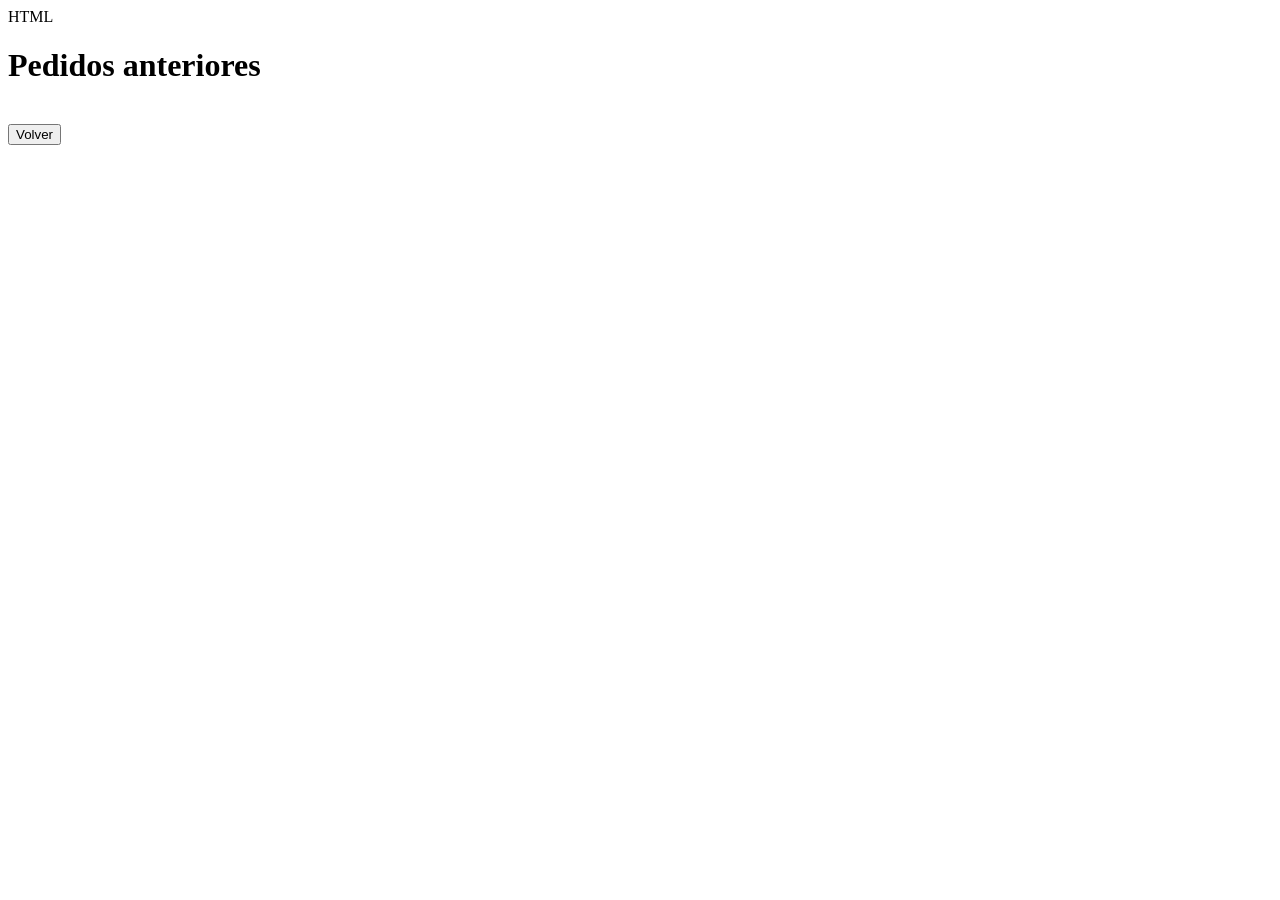
==== web/pedidos.html @ bf680f1e "Adición del GET" ====
HTML 

<!DOCTYPE html>
<html lang="es">
<head>
<meta charset="UTF-8">
<meta name="viewport" content="width=device-width, initial-scale=1.0">
<title>Pedidos</title>

<link rel="stylesheet" href="estilo.css">
</head>

<body>

<div class="contenedor">

  <div class="header">
    <h1>Pedidos anteriores</h1>
  </div>

  <!--  Lista de pedidos -->
  <div id="listaPedidos"></div>

  <br>

  <!--  Botón para volver -->
  <a href="index.html">
    <button>Volver</button>
  </a>

</div>

<script src="pedidos.js"></script>

</body>
</html>
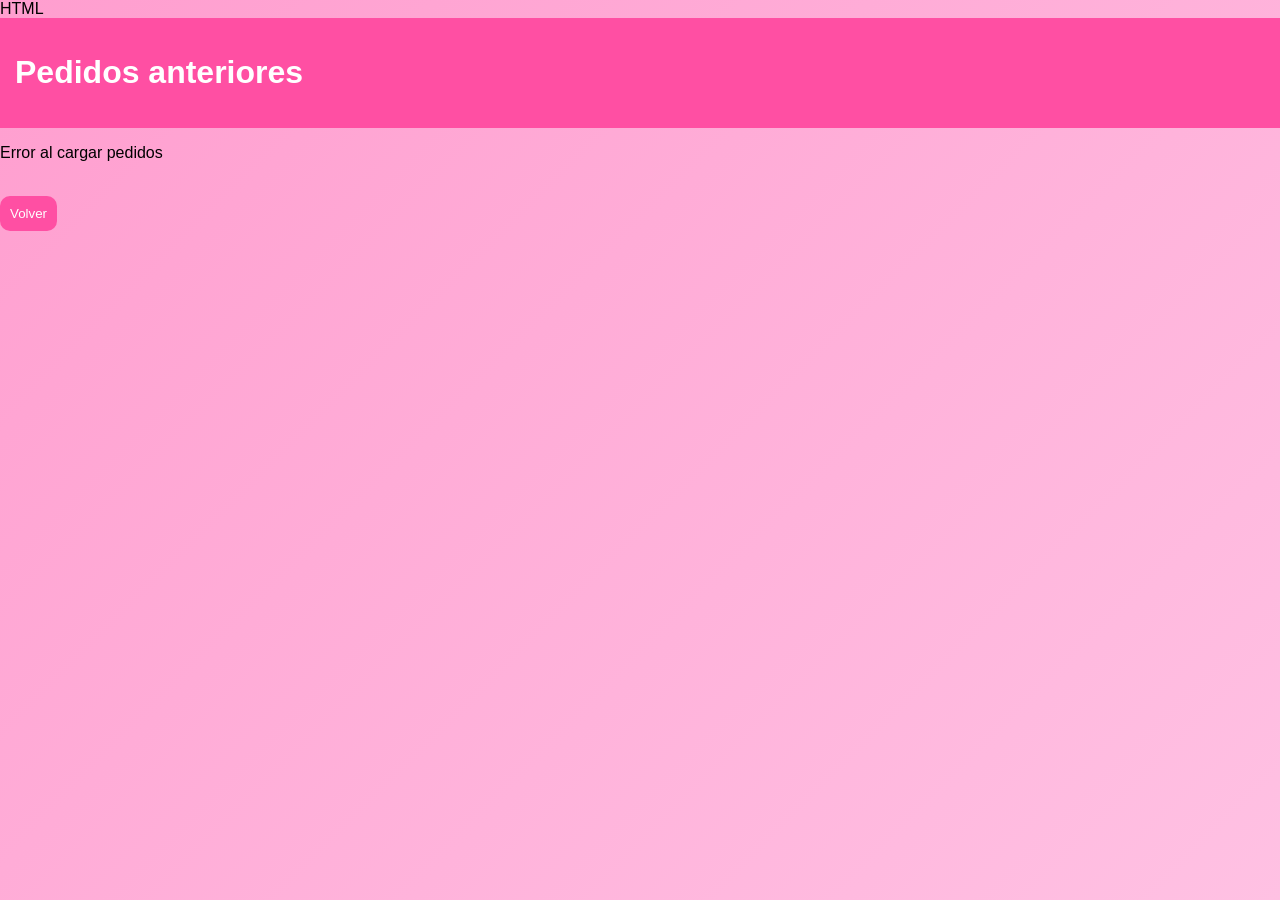
==== commit 306dbb73: "Version FInal" ====
--- a/web/pedidos.html
+++ b/web/pedidos.html
@@ -7,7 +7,7 @@
 <meta name="viewport" content="width=device-width, initial-scale=1.0">
 <title>Pedidos</title>
 
-<link rel="stylesheet" href="estilo.css">
+<link rel="stylesheet" href="estilos.css">
 </head>
 
 <body>
--- a/web/estilos.css
+++ b/web/estilos.css
@@ -0,0 +1,119 @@
+
+/*  Estilos generales del body */
+body {
+  margin: 0; /* saco el margen por defecto */
+  font-family: Arial, sans-serif; /* fuente */
+  background: linear-gradient(135deg, #ff9ecf, #ffc1e3); /* fondo degradado */
+}
+
+/*  Header */
+.header {
+  background: #ff4fa3; /* color de fondo */
+  color: white; /* texto blanco */
+  display: flex; /* uso flex */
+  justify-content: space-between; /* separo elementos */
+  padding: 15px; /* espacio interno */
+  align-items: center; /* centro vertical */
+}
+
+/*  Redes */
+.redes {
+  display: flex; /* elementos en línea */
+  justify-content: space-around; /* espacio entre ellos */
+  color: #ff4fa3; /* color texto */
+  font-weight: bold; /* negrita */
+  padding: 10px; /* espacio */
+}
+
+/*  Productos en cuadrícula */
+.productos {
+  display: grid; /* uso grid */
+  grid-template-columns: repeat(2, 1fr); /* 2 columnas */
+  gap: 15px; /* espacio entre productos */
+  padding: 15px; /* espacio interno */
+}
+
+/* Tarjetas */
+.producto {
+  background: white; /* fondo blanco */
+  border-radius: 15px; /* bordes redondeados */
+  padding: 15px; /* espacio interno */
+  text-align: center; /* texto centrado */
+  border: 2px solid #ff4fa3; /* borde rosa */
+  transition: 0.3s; /* animación */
+}
+
+/*  Producto seleccionado */
+.producto.activo {
+  background: #ffe0f0; /* fondo más claro */
+  border: 3px solid #ff0080; /* borde más fuerte */
+}
+
+/*  Botones */
+button {
+  background: #ff4fa3; /* color */
+  color: white; /* texto */
+  border: none; /* sin borde */
+  padding: 10px; /* tamaño */
+  border-radius: 10px; /* redondeado */
+}
+
+/*  Pedido */
+.pedido {
+  background: white; /* fondo */
+  margin: 15px; /* margen */
+  padding: 15px; /* espacio */
+  border-radius: 15px; /* bordes */
+  text-align: center; /* centrado */
+}
+
+/*  Clase para ocultar */
+.oculto {
+  display: none; /* oculta elementos */
+}
+
+/*  Formulario */
+.formulario {
+  background: #f7f2f4; /* fondo suave */
+  margin: 15px; /* margen */
+  padding: 15px; /* espacio */
+  padding-right: 45px;
+  border-radius: 15px; /* bordes */
+}
+
+/*  Título del formulario */
+.formulario h2 {
+  margin-bottom: 15px; /* espacio abajo */
+}
+
+/*  Inputs */
+.input {
+  width: 100%; /* ocupa todo */
+  margin-bottom: 15px; /* espacio abajo */
+  padding: 12px; /* tamaño */
+  border-radius: 10px; /* redondeado */
+  border: 2px solid #ff4fa3; /* borde */
+  font-size: 16px; /* tamaño texto */
+}
+
+/*  Textarea */
+textarea.input {
+  height: 80px; /* alto */
+  resize: none; /* no se puede agrandar */
+}
+
+/*  Botón enviar */
+.enviar {
+  width: 100%; /* ancho completo */
+  background: #ff4fa3; /* color */
+  color: white; /* texto */
+  padding: 15px; /* tamaño */
+  border-radius: 12px; /* bordes */
+  border: none; /* sin borde */
+  font-size: 18px; /* texto grande */
+}
+
+/*  Oculto (repetido, pero lo dejo tal cual estaba) */
+.oculto {
+  display: none;
+}
